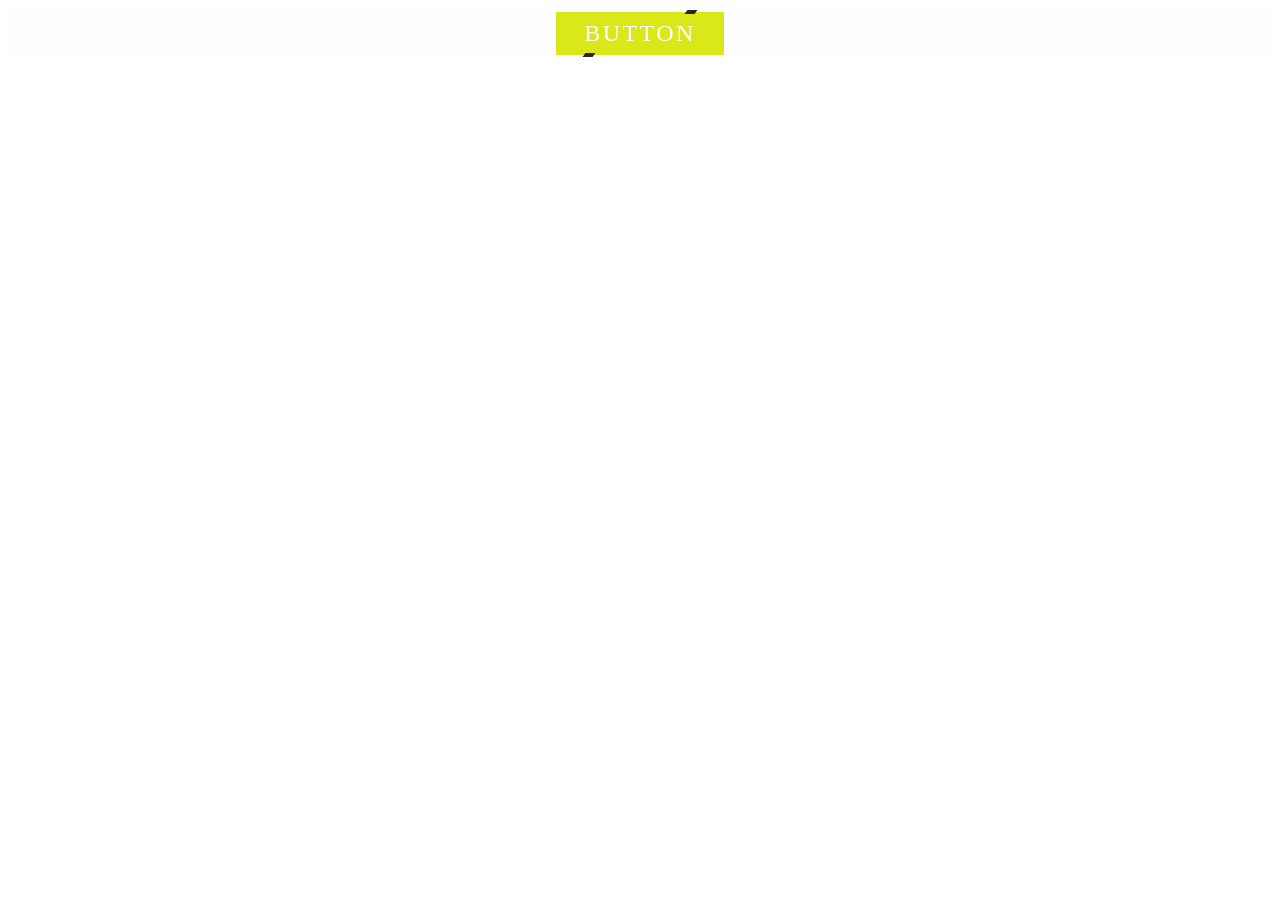
==== button rotate two/button_rotate_two.html @ 8c82c12c "add folder" ====
<!doctype html>
<html lang="en">
  <head>
    <meta charset="UTF-8" />
    <meta name="viewport" content="width=device-width, initial-scale=1.0" />
    <title>Document</title>
    <link rel="stylesheet" href="button_rotate_two.css" />
  </head>
  <body>
    <div class="btn-wrap">
      <a href="#" class="btn">
        <span>button</span>
        <i></i>
      </a>
    </div>
  </body>
</html>
---- button rotate two/button_rotate_two.css ----
/* ====================================================== */
/* 🎮 CONTROL PANEL – CHỈ SỬA Ở ĐÂY */
/* ====================================================== */

:root {
  /* 🎨 ===== MÀU ===== */
  --btn-main: #2388e0; /* màu nền khi hover */
  --btn-text: #ffffff; /* màu chữ */
  --btn-hover-text: rgb(214, 166, 166); /* màu chữ khi hover */
  --btn-border: #ffffff; /* màu viền ngoài */
  --btn-inner: #dae719; /* màu nền trong nút */
  --btn-bg: #fefefe; /* màu nền khối chứa */
  --line-color: #27282c; /* màu thanh trên/dưới */

  /* 📏 ===== SIZE NÚT ===== */
  --btn-font: 1.5em; /* size chữ */
  --btn-py: 10px; /* chiều cao nút */
  --btn-px: 30px; /* chiều rộng nút */
  --btn-spacing: 0.1em; /* khoảng cách chữ */
  --btn-spacing-hover: 0.25em; /* khoảng cách chữ khi hover */

  /* 📦 ===== SIZE KHỐI ===== */
  --wrap-width: 100%; /* chiều rộng khối */
  --wrap-height: 50px; /* chiều cao khối */

  /* ⚡ ===== EFFECT ===== */
  --btn-speed: 1s; /* tốc độ animation */
  --btn-glow: 35px; /* độ phát sáng */

  /* ✨ ===== THANH TRANG TRÍ ===== */
  --line-width: 10px; /* độ dài thanh */
  --line-height: 4px; /* độ dày thanh */
  --line-width-hover: 20px; /* độ dài khi hover */

  --line-top-start: 80%; /* vị trí thanh trên ban đầu */
  --line-top-end: 20%; /* vị trí thanh trên khi hover */

  --line-bottom-start: 20%; /* vị trí thanh dưới ban đầu */
  --line-bottom-end: 80%; /* vị trí thanh dưới khi hover */
}
/* code tự sửa */

/* ====================================================== */
/* 🧱 ENGINE – KHÔNG SỬA */
/* ====================================================== */

.btn-wrap {
  display: flex;
  justify-content: center;
  align-items: center;

  width: var(--wrap-width);
  height: var(--wrap-height);

  background: var(--btn-bg);
}

.btn {
  position: relative;

  background: var(--btn-border);
  color: var(--btn-text);

  text-decoration: none;
  text-transform: uppercase;

  font-size: var(--btn-font);
  letter-spacing: var(--btn-spacing);

  padding: var(--btn-py) var(--btn-px);

  transition: var(--btn-speed);
}

.btn:hover {
  background: var(--btn-main);
  color: var(--btn-hover-text);
  letter-spacing: var(--btn-spacing-hover);
  box-shadow: 0 0 var(--btn-glow) var(--btn-main);
}

.btn::before {
  content: "";
  position: absolute;
  inset: 2px;
  background: var(--btn-inner);
}

.btn span {
  position: relative;
  z-index: 1;
}

.btn i {
  position: absolute;
  inset: 0;
}

.btn i::before,
.btn i::after {
  content: "";
  position: absolute;

  width: var(--line-width);
  height: var(--line-height);

  background: var(--line-color);

  transition: var(--btn-speed);
  transform: translateX(-50%) skewX(325deg);
}

/* thanh trên */
.btn i::before {
  top: 0;
  left: var(--line-top-start);
}

.btn:hover i::before {
  width: var(--line-width-hover);
  left: var(--line-top-end);
}

/* thanh dưới */
.btn i::after {
  bottom: 0;
  left: var(--line-bottom-start);
}

.btn:hover i::after {
  width: var(--line-width-hover);
  left: var(--line-bottom-end);
}
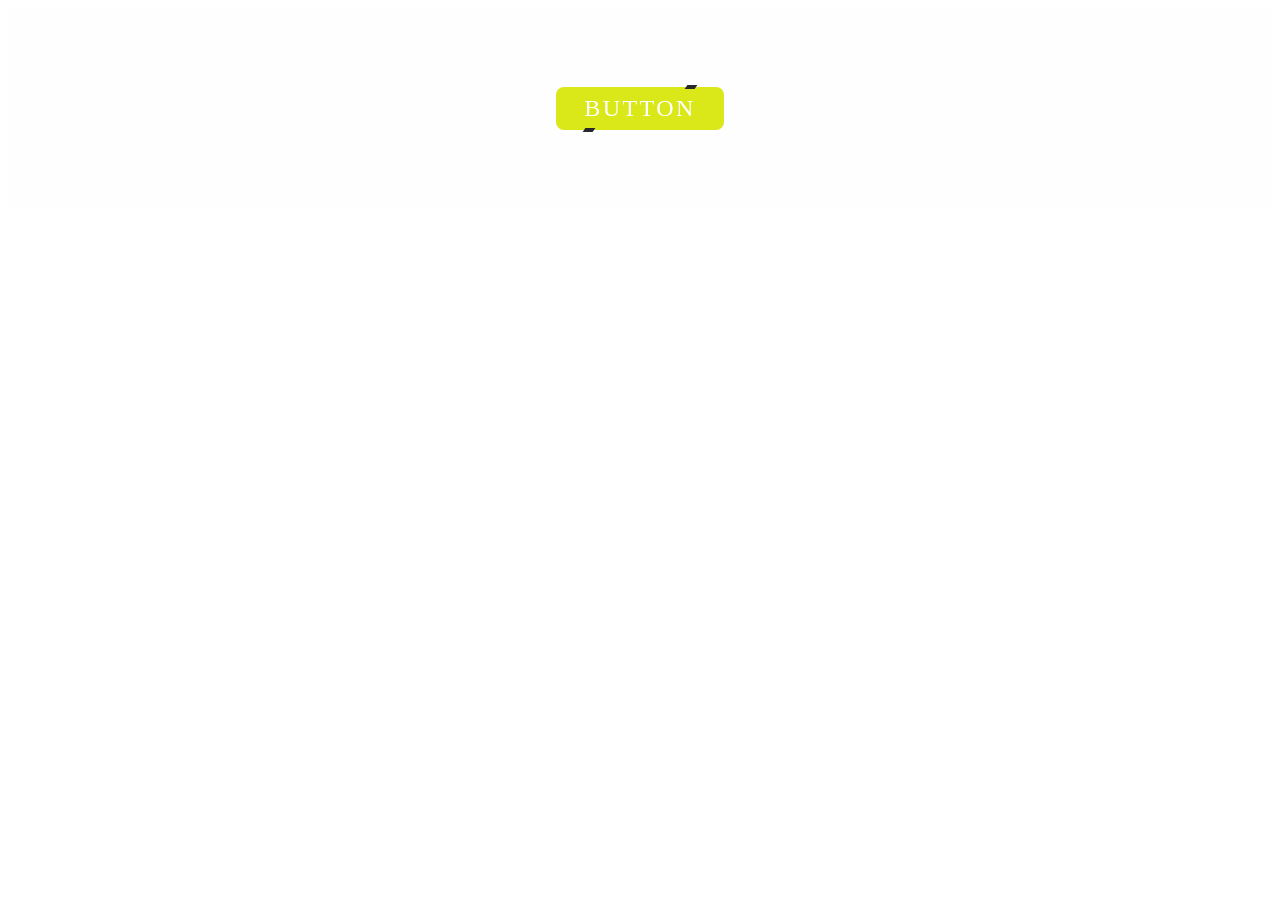
==== commit 3aeb43cd: "update new menu edit" ====
--- a/button rotate two/button_rotate_two.html
+++ b/button rotate two/button_rotate_two.html
@@ -3,12 +3,12 @@
   <head>
     <meta charset="UTF-8" />
     <meta name="viewport" content="width=device-width, initial-scale=1.0" />
-    <title>Document</title>
+    <title>Naomizz</title>
     <link rel="stylesheet" href="button_rotate_two.css" />
   </head>
   <body>
-    <div class="btn-wrap">
-      <a href="#" class="btn">
+    <div class="BR2_btn_box">
+      <a href="#" class="BR2_btn">
         <span>button</span>
         <i></i>
       </a>
--- a/button rotate two/button_rotate_two.css
+++ b/button rotate two/button_rotate_two.css
@@ -3,131 +3,140 @@
 /* ====================================================== */
 
 :root {
-  /* 🎨 ===== MÀU ===== */
-  --btn-main: #2388e0; /* màu nền khi hover */
-  --btn-text: #ffffff; /* màu chữ */
-  --btn-hover-text: rgb(214, 166, 166); /* màu chữ khi hover */
-  --btn-border: #ffffff; /* màu viền ngoài */
-  --btn-inner: #dae719; /* màu nền trong nút */
-  --btn-bg: #fefefe; /* màu nền khối chứa */
-  --line-color: #27282c; /* màu thanh trên/dưới */
+  /* 🎨 ===== MÀU (đổi giao diện) ===== */
+  --btn-main-BR2: #2388e0; /* màu nền khi hover */
+  --btn-text-BR2: #ffffff; /* màu chữ */
+  --btn-hover-text-BR2: rgb(214, 166, 166); /* màu chữ khi hover */
+  --btn-border-BR2: #ffffff; /* màu viền ngoài */
+  --btn-inner-BR2: #dae719; /* nền bên trong nút */
+  --btn-bg-BR2: #fefefe; /* nền khối chứa */
+  --line-color-BR2: #27282c; /* màu thanh trên/dưới */
 
-  /* 📏 ===== SIZE NÚT ===== */
-  --btn-font: 1.5em; /* size chữ */
-  --btn-py: 10px; /* chiều cao nút */
-  --btn-px: 30px; /* chiều rộng nút */
-  --btn-spacing: 0.1em; /* khoảng cách chữ */
-  --btn-spacing-hover: 0.25em; /* khoảng cách chữ khi hover */
+  /* 📏 ===== SIZE NÚT (to / nhỏ button) ===== */
+  --btn-font-BR2: 1.5em; /* size chữ */
+  --btn-py-BR2: 10px; /* chiều cao nút */
+  --btn-px-BR2: 30px; /* chiều rộng nút */
+  --btn-spacing-BR2: 0.1em; /* khoảng cách chữ */
+  --btn-spacing-hover-BR2: 0.25em; /* spacing khi hover */
 
-  /* 📦 ===== SIZE KHỐI ===== */
-  --wrap-width: 100%; /* chiều rộng khối */
-  --wrap-height: 50px; /* chiều cao khối */
+  /* 📦 ===== SIZE KHỐI (vùng chứa button) ===== */
+  --wrap-width-BR2: 100%; /* chiều rộng khối */
+  --wrap-height-BR2: 200px; /* chiều cao khối */
 
-  /* ⚡ ===== EFFECT ===== */
-  --btn-speed: 1s; /* tốc độ animation */
-  --btn-glow: 35px; /* độ phát sáng */
+  /* ⚡ ===== HIỆU ỨNG ===== */
+  --btn-speed-BR2: 1s; /* tốc độ animation */
+  --btn-glow-BR2: 35px; /* độ phát sáng */
 
   /* ✨ ===== THANH TRANG TRÍ ===== */
-  --line-width: 10px; /* độ dài thanh */
-  --line-height: 4px; /* độ dày thanh */
-  --line-width-hover: 20px; /* độ dài khi hover */
+  --line-width-BR2: 10px; /* độ dài thanh */
+  --line-height-BR2: 4px; /* độ dày thanh */
+  --line-width-hover-BR2: 20px; /* độ dài khi hover */
 
-  --line-top-start: 80%; /* vị trí thanh trên ban đầu */
-  --line-top-end: 20%; /* vị trí thanh trên khi hover */
+  --line-top-start-BR2: 80%; /* vị trí thanh trên ban đầu */
+  --line-top-end-BR2: 20%; /* vị trí thanh trên khi hover */
 
-  --line-bottom-start: 20%; /* vị trí thanh dưới ban đầu */
-  --line-bottom-end: 80%; /* vị trí thanh dưới khi hover */
+  --line-bottom-start-BR2: 20%; /* vị trí thanh dưới ban đầu */
+  --line-bottom-end-BR2: 80%; /* vị trí thanh dưới khi hover */
+
+  /* 🟣 ===== BO GÓC ===== */
+  --btn-radius-BR2: 10px; /* bo góc ngoài */
+  --btn-inner-radius-BR2: 8px; /* bo góc lớp trong */
+
+  /* 📍 ===== VỊ TRÍ BUTTON ===== */
+  --btn-align-x-BR2: center; /* left | center | right */
+  --btn-align-y-BR2: center; /* top | center | bottom */
 }
-/* code tự sửa */
 
 /* ====================================================== */
 /* 🧱 ENGINE – KHÔNG SỬA */
 /* ====================================================== */
 
-.btn-wrap {
+.BR2_btn_box {
   display: flex;
-  justify-content: center;
-  align-items: center;
+  justify-content: var(--btn-align-x-BR2);
+  align-items: var(--btn-align-y-BR2);
 
-  width: var(--wrap-width);
-  height: var(--wrap-height);
+  width: var(--wrap-width-BR2);
+  height: var(--wrap-height-BR2);
 
-  background: var(--btn-bg);
+  background: var(--btn-bg-BR2);
 }
 
-.btn {
+.BR2_btn {
   position: relative;
 
-  background: var(--btn-border);
-  color: var(--btn-text);
+  background: var(--btn-border-BR2);
+  color: var(--btn-text-BR2);
+
+  border-radius: var(--btn-radius-BR2);
 
   text-decoration: none;
   text-transform: uppercase;
 
-  font-size: var(--btn-font);
-  letter-spacing: var(--btn-spacing);
+  font-size: var(--btn-font-BR2);
+  letter-spacing: var(--btn-spacing-BR2);
 
-  padding: var(--btn-py) var(--btn-px);
+  padding: var(--btn-py-BR2) var(--btn-px-BR2);
 
-  transition: var(--btn-speed);
+  transition: var(--btn-speed-BR2);
 }
 
-.btn:hover {
-  background: var(--btn-main);
-  color: var(--btn-hover-text);
-  letter-spacing: var(--btn-spacing-hover);
-  box-shadow: 0 0 var(--btn-glow) var(--btn-main);
+.BR2_btn:hover {
+  background: var(--btn-main-BR2);
+  color: var(--btn-hover-text-BR2);
+  letter-spacing: var(--btn-spacing-hover-BR2);
+  box-shadow: 0 0 var(--btn-glow-BR2) var(--btn-main-BR2);
 }
 
-.btn::before {
+.BR2_btn::before {
   content: "";
   position: absolute;
   inset: 2px;
-  background: var(--btn-inner);
+
+  background: var(--btn-inner-BR2);
+  border-radius: var(--btn-inner-radius-BR2);
 }
 
-.btn span {
+.BR2_btn span {
   position: relative;
   z-index: 1;
 }
 
-.btn i {
+.BR2_btn i {
   position: absolute;
   inset: 0;
 }
 
-.btn i::before,
-.btn i::after {
+.BR2_btn i::before,
+.BR2_btn i::after {
   content: "";
   position: absolute;
 
-  width: var(--line-width);
-  height: var(--line-height);
+  width: var(--line-width-BR2);
+  height: var(--line-height-BR2);
 
-  background: var(--line-color);
+  background: var(--line-color-BR2);
 
-  transition: var(--btn-speed);
+  transition: var(--btn-speed-BR2);
   transform: translateX(-50%) skewX(325deg);
 }
 
-/* thanh trên */
-.btn i::before {
+.BR2_btn i::before {
   top: 0;
-  left: var(--line-top-start);
+  left: var(--line-top-start-BR2);
 }
 
-.btn:hover i::before {
-  width: var(--line-width-hover);
-  left: var(--line-top-end);
+.BR2_btn:hover i::before {
+  width: var(--line-width-hover-BR2);
+  left: var(--line-top-end-BR2);
 }
 
-/* thanh dưới */
-.btn i::after {
+.BR2_btn i::after {
   bottom: 0;
-  left: var(--line-bottom-start);
+  left: var(--line-bottom-start-BR2);
 }
 
-.btn:hover i::after {
-  width: var(--line-width-hover);
-  left: var(--line-bottom-end);
+.BR2_btn:hover i::after {
+  width: var(--line-width-hover-BR2);
+  left: var(--line-bottom-end-BR2);
 }
